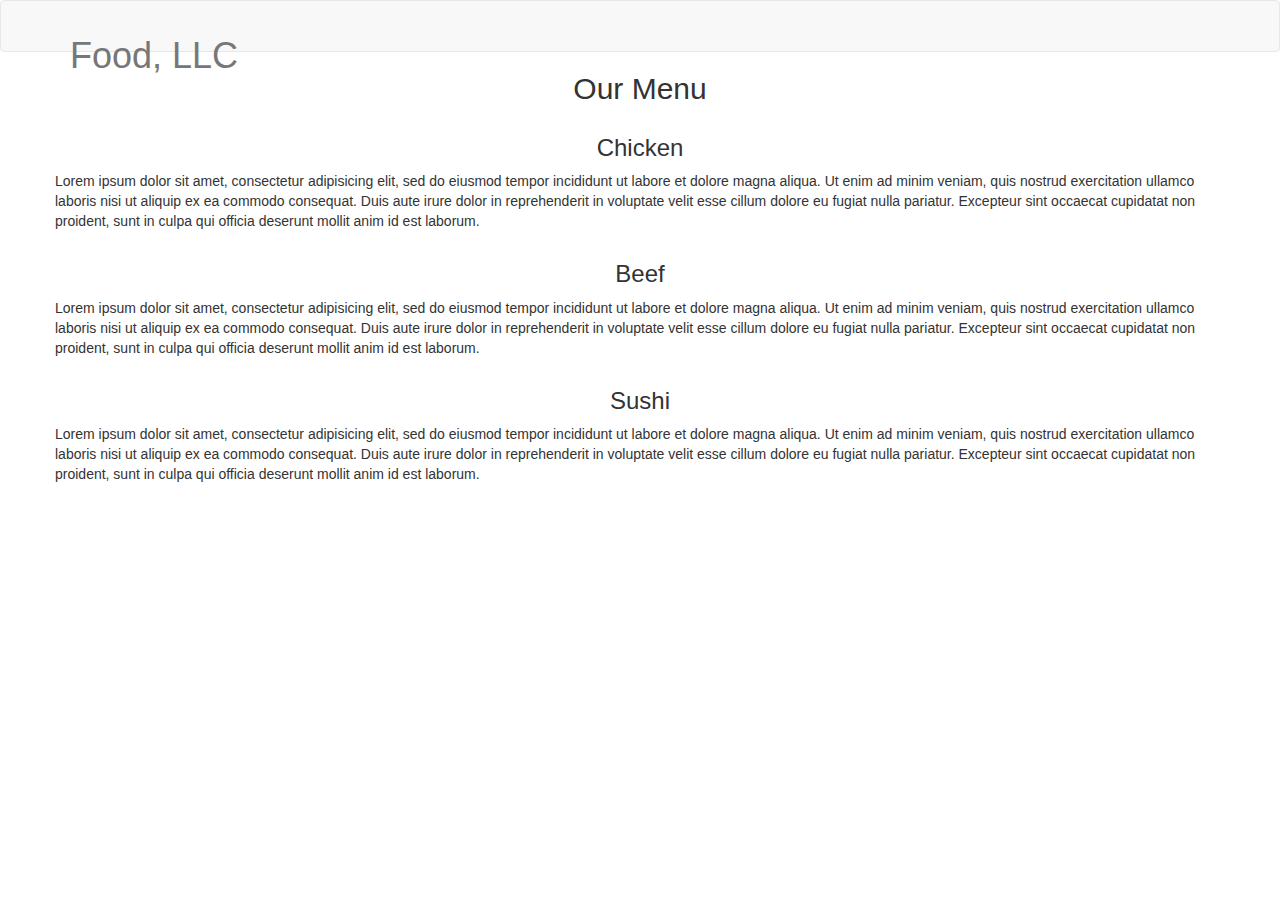
==== module3-solution/index.html @ 33ee3c28 "Initial html for assignment 3" ====
<!DOCTYPE html>
<html lang="en">
<head>
	<meta charset="utf-8">
    <meta http-equiv="X-UA-Compatible" content="IE=edge">
    <meta name="viewport" content="width=device-width, initial-scale=1">
	<title></title>
    <link rel="stylesheet" href="css/bootstrap.min.css">
    <link rel="stylesheet" href="css/styles.css">
<!--     <link href='https://fonts.googleapis.com/css?family=Oxygen:400,300,700' rel='stylesheet' type='text/css'>
    <link href='https://fonts.googleapis.com/css?family=Lora' rel='stylesheet' type='text/css'>
 --></head>
<body>
  <nav class="navbar navbar-default">
    <div class="container">
      <div class="navbar-header">
        <a class="navbar-brand" href="#">
          <h1>Food, LLC</h1>
        </a>

        <button type="button" class="navbar-toggle collapsed" data-toggle="collapse" data-target="#collapsable-nav" aria-expanded="false">
          <span class="icon-bar"></span>
          <span class="icon-bar"></span>
          <span class="icon-bar"></span>
        </button>
      </div>

      <div id="collapsable-nav" class="collapse navbar-collapse">
        <ul class="nav navbar-nav navbar-right visible-xs">
          <li class="text-center">
            <a href="#chicken">Chicken</a>
          </li>
          <li class="text-center">
            <a href="#beef">Beef</a>
          </li>
          <li class="text-center">
            <a href="#sushi">Sushi</a>
          </li>
        </ul>
      </div>
    </div>
  </nav>

  <h2 class="text-center">Our Menu</h2>
  <div class="container">
    <section id="chicken" class="row">
      <h3 class="col-xs-12 text-center">Chicken</h3>
      <p>Lorem ipsum dolor sit amet, consectetur adipisicing elit, sed do eiusmod
      tempor incididunt ut labore et dolore magna aliqua. Ut enim ad minim veniam,
      quis nostrud exercitation ullamco laboris nisi ut aliquip ex ea commodo
      consequat. Duis aute irure dolor in reprehenderit in voluptate velit esse
      cillum dolore eu fugiat nulla pariatur. Excepteur sint occaecat cupidatat non
      proident, sunt in culpa qui officia deserunt mollit anim id est laborum.</p>
    </section>
    <section id="beef" class="row">
      <h3 class="col-xs-12 text-center">Beef</h3>
      <p>Lorem ipsum dolor sit amet, consectetur adipisicing elit, sed do eiusmod
      tempor incididunt ut labore et dolore magna aliqua. Ut enim ad minim veniam,
      quis nostrud exercitation ullamco laboris nisi ut aliquip ex ea commodo
      consequat. Duis aute irure dolor in reprehenderit in voluptate velit esse
      cillum dolore eu fugiat nulla pariatur. Excepteur sint occaecat cupidatat non
      proident, sunt in culpa qui officia deserunt mollit anim id est laborum.</p>
    </section>
    <section id="sushi" class="row">
      <h3 class="col-xs-12 text-center">Sushi</h3>
      <p>Lorem ipsum dolor sit amet, consectetur adipisicing elit, sed do eiusmod
      tempor incididunt ut labore et dolore magna aliqua. Ut enim ad minim veniam,
      quis nostrud exercitation ullamco laboris nisi ut aliquip ex ea commodo
      consequat. Duis aute irure dolor in reprehenderit in voluptate velit esse
      cillum dolore eu fugiat nulla pariatur. Excepteur sint occaecat cupidatat non
      proident, sunt in culpa qui officia deserunt mollit anim id est laborum.</p>
    </section>
  </div>

  <!-- jQuery (Bootstrap JS plugins depend on it) -->
  <script src="js/jquery-2.1.4.min.js"></script>
  <script src="js/bootstrap.min.js"></script>
  <script src="js/script.js"></script>
</body>
</html>
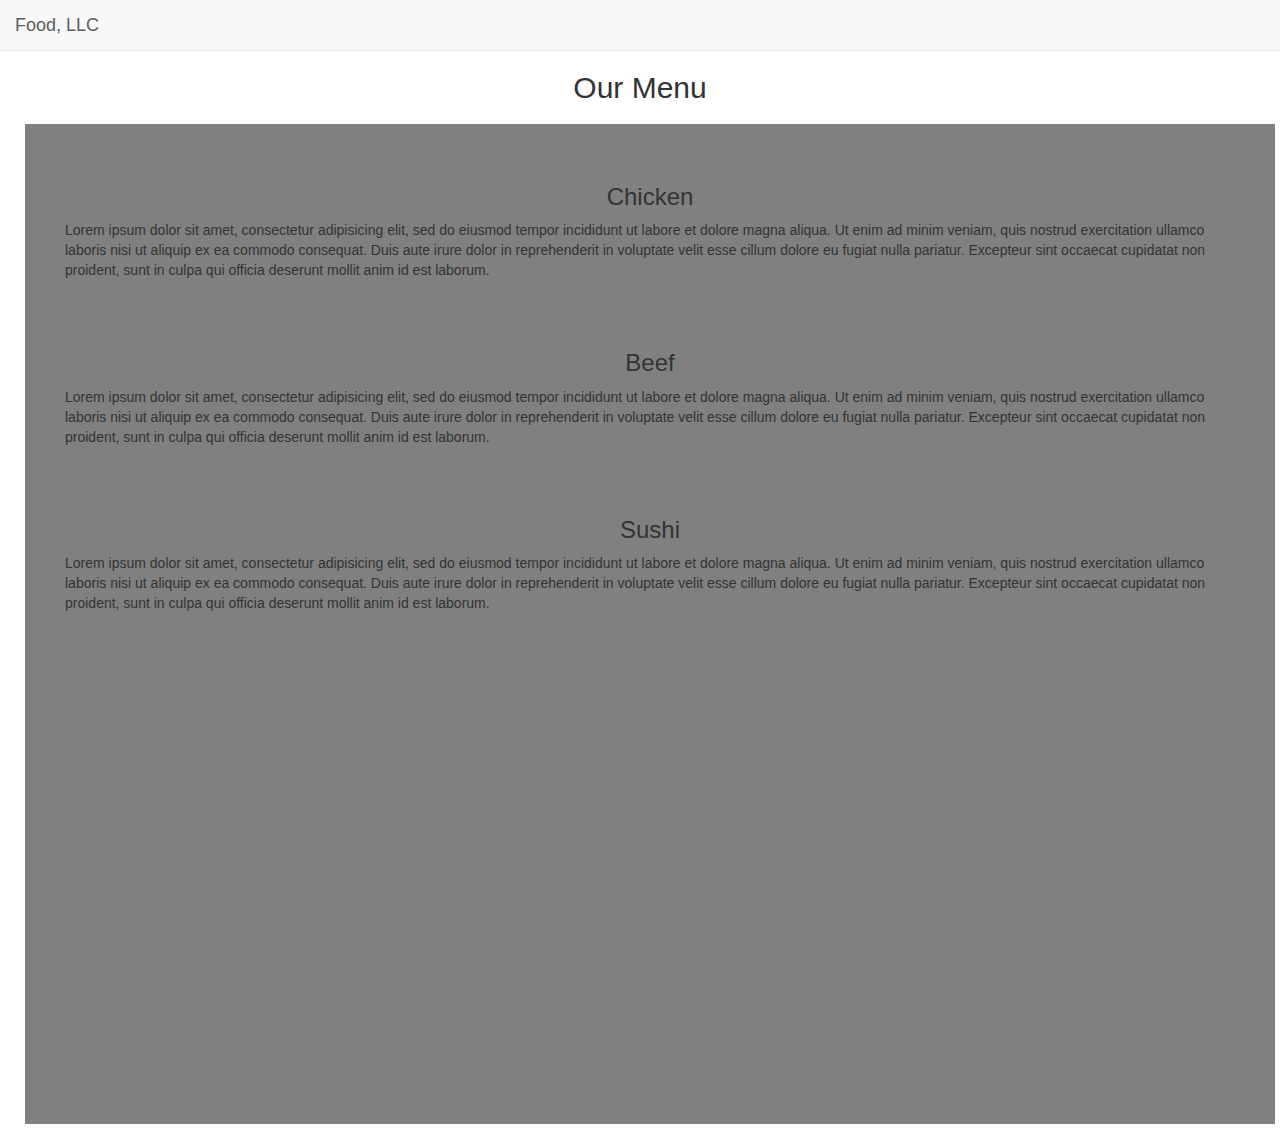
==== commit 100cc6b2: "Finish assignment 3 required part" ====
--- a/module3-solution/index.html
+++ b/module3-solution/index.html
@@ -11,12 +11,10 @@
     <link href='https://fonts.googleapis.com/css?family=Lora' rel='stylesheet' type='text/css'>
  --></head>
 <body>
-  <nav class="navbar navbar-default">
-    <div class="container">
+  <nav class="navbar navbar-default navbar-static-top">
+    <div class="container-fluid">
       <div class="navbar-header">
-        <a class="navbar-brand" href="#">
-          <h1>Food, LLC</h1>
-        </a>
+        <a class="navbar-brand" href="#">Food, LLC</a>
 
         <button type="button" class="navbar-toggle collapsed" data-toggle="collapse" data-target="#collapsable-nav" aria-expanded="false">
           <span class="icon-bar"></span>
@@ -28,13 +26,19 @@
       <div id="collapsable-nav" class="collapse navbar-collapse">
         <ul class="nav navbar-nav navbar-right visible-xs">
           <li class="text-center">
-            <a href="#chicken">Chicken</a>
+            <a class="nav-element" href="#chicken">Chicken</a>
+          </li>
+          <li class="nav-spacer">
+            <hr>
           </li>
           <li class="text-center">
-            <a href="#beef">Beef</a>
+            <a class="nav-element" href="#beef">Beef</a>
+          </li>
+          <li class="nav-spacer">
+            <hr>
           </li>
           <li class="text-center">
-            <a href="#sushi">Sushi</a>
+            <a class="nav-element" href="#sushi">Sushi</a>
           </li>
         </ul>
       </div>
@@ -42,33 +46,35 @@
   </nav>
 
   <h2 class="text-center">Our Menu</h2>
-  <div class="container">
-    <section id="chicken" class="row">
-      <h3 class="col-xs-12 text-center">Chicken</h3>
-      <p>Lorem ipsum dolor sit amet, consectetur adipisicing elit, sed do eiusmod
-      tempor incididunt ut labore et dolore magna aliqua. Ut enim ad minim veniam,
-      quis nostrud exercitation ullamco laboris nisi ut aliquip ex ea commodo
-      consequat. Duis aute irure dolor in reprehenderit in voluptate velit esse
-      cillum dolore eu fugiat nulla pariatur. Excepteur sint occaecat cupidatat non
-      proident, sunt in culpa qui officia deserunt mollit anim id est laborum.</p>
-    </section>
-    <section id="beef" class="row">
-      <h3 class="col-xs-12 text-center">Beef</h3>
-      <p>Lorem ipsum dolor sit amet, consectetur adipisicing elit, sed do eiusmod
-      tempor incididunt ut labore et dolore magna aliqua. Ut enim ad minim veniam,
-      quis nostrud exercitation ullamco laboris nisi ut aliquip ex ea commodo
-      consequat. Duis aute irure dolor in reprehenderit in voluptate velit esse
-      cillum dolore eu fugiat nulla pariatur. Excepteur sint occaecat cupidatat non
-      proident, sunt in culpa qui officia deserunt mollit anim id est laborum.</p>
-    </section>
-    <section id="sushi" class="row">
-      <h3 class="col-xs-12 text-center">Sushi</h3>
-      <p>Lorem ipsum dolor sit amet, consectetur adipisicing elit, sed do eiusmod
-      tempor incididunt ut labore et dolore magna aliqua. Ut enim ad minim veniam,
-      quis nostrud exercitation ullamco laboris nisi ut aliquip ex ea commodo
-      consequat. Duis aute irure dolor in reprehenderit in voluptate velit esse
-      cillum dolore eu fugiat nulla pariatur. Excepteur sint occaecat cupidatat non
-      proident, sunt in culpa qui officia deserunt mollit anim id est laborum.</p>
+  <div class="container-fluid">
+    <section class="col-xs-12" id="main">
+      <section id="chicken" class="row">
+        <h3 class="col-xs-12 text-center">Chicken</h3>
+        <p>Lorem ipsum dolor sit amet, consectetur adipisicing elit, sed do eiusmod
+        tempor incididunt ut labore et dolore magna aliqua. Ut enim ad minim veniam,
+        quis nostrud exercitation ullamco laboris nisi ut aliquip ex ea commodo
+        consequat. Duis aute irure dolor in reprehenderit in voluptate velit esse
+        cillum dolore eu fugiat nulla pariatur. Excepteur sint occaecat cupidatat non
+        proident, sunt in culpa qui officia deserunt mollit anim id est laborum.</p>
+      </section>
+      <section id="beef" class="row">
+        <h3 class="col-xs-12 text-center">Beef</h3>
+        <p>Lorem ipsum dolor sit amet, consectetur adipisicing elit, sed do eiusmod
+        tempor incididunt ut labore et dolore magna aliqua. Ut enim ad minim veniam,
+        quis nostrud exercitation ullamco laboris nisi ut aliquip ex ea commodo
+        consequat. Duis aute irure dolor in reprehenderit in voluptate velit esse
+        cillum dolore eu fugiat nulla pariatur. Excepteur sint occaecat cupidatat non
+        proident, sunt in culpa qui officia deserunt mollit anim id est laborum.</p>
+      </section>
+      <section id="sushi" class="row">
+        <h3 class="col-xs-12 text-center">Sushi</h3>
+        <p>Lorem ipsum dolor sit amet, consectetur adipisicing elit, sed do eiusmod
+        tempor incididunt ut labore et dolore magna aliqua. Ut enim ad minim veniam,
+        quis nostrud exercitation ullamco laboris nisi ut aliquip ex ea commodo
+        consequat. Duis aute irure dolor in reprehenderit in voluptate velit esse
+        cillum dolore eu fugiat nulla pariatur. Excepteur sint occaecat cupidatat non
+        proident, sunt in culpa qui officia deserunt mollit anim id est laborum.</p>
+      </section>
     </section>
   </div>
 
--- a/module3-solution/css/styles.css
+++ b/module3-solution/css/styles.css
@@ -0,0 +1,13 @@
+.nav-spacer {
+  margin: -15px 0 -15px 0;
+}
+
+.container-fluid section {
+  margin: 10px;
+  padding: 15px;
+  background-color: grey;
+}
+
+#main {
+  height: 1000px;
+}